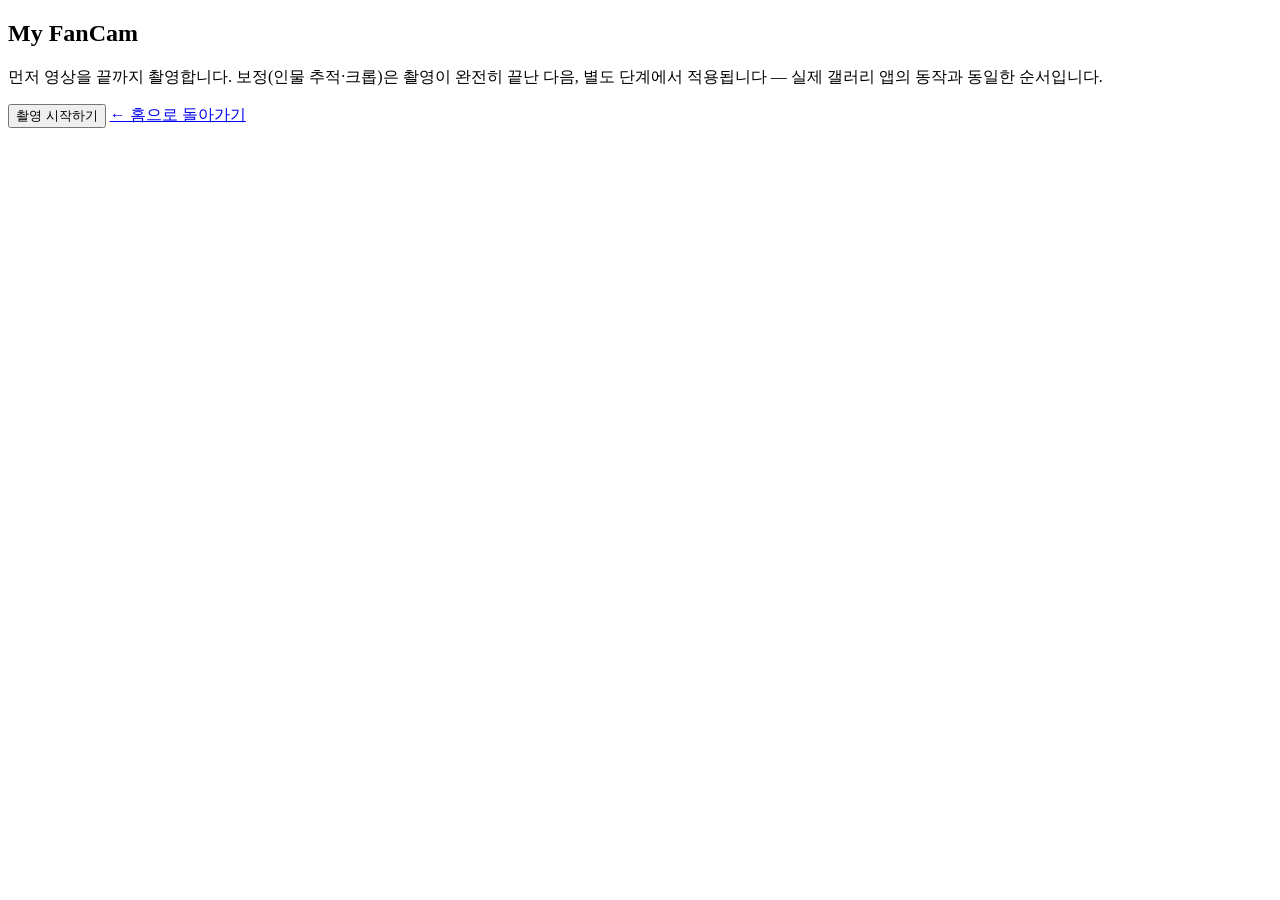
==== experiences/exp1.html @ 378ae273 "Fix My FanCam face analysis on mobile (Galaxy stuck at 0/0, iPhone finds no frames) - Sample frames " ====
<!doctype html>
<html lang="ko">
<head>
  <meta charset="UTF-8" />
  <meta name="viewport" content="width=device-width, initial-scale=1.0" />
  <title>My FanCam | Try Galaxy Demo</title>
  <link rel="stylesheet" as="style" crossorigin
    href="https://cdn.jsdelivr.net/gh/orioncactus/pretendard@1.3.9/dist/web/static/pretendard.css" />
  <link rel="stylesheet" href="../assets/css/style.css" />
  <link rel="stylesheet" href="../assets/css/fancam.css" />
</head>
<body>
  <div class="app-frame">
    <div class="experience-page" id="fancamApp">
      <section class="screen" id="screen-intro">
        <h1>My FanCam</h1>
        <p class="hint">먼저 영상을 끝까지 촬영합니다. 보정(인물 추적·크롭)은 촬영이 완전히 끝난 다음, 별도 단계에서 적용됩니다 — 실제 갤러리 앱의 동작과 동일한 순서입니다.</p>
        <button class="btn btn-primary" id="startBtn">촬영 시작하기</button>
        <a class="back-link" href="../index.html">← 홈으로 돌아가기</a>
      </section>

      <section class="screen" id="screen-error" hidden>
        <p class="hint error" id="errorText"></p>
        <button class="btn btn-primary" id="errorRetryBtn">다시 시도</button>
      </section>
    </div>

    <section class="screen gallery-screen" id="screen-review" hidden>
      <video id="reviewVideo" autoplay muted loop playsinline></video>

      <div class="gallery-topbar">
        <button class="gallery-back" id="closeReviewBtn" aria-label="닫기">
          <img src="../assets/img/gallery/back.svg" alt="" />
        </button>
        <div class="gallery-iconrow">
          <button class="icon-btn-light" aria-label="복원 보기">
            <img src="../assets/img/gallery/smartview.svg" alt="" />
          </button>
          <button class="icon-btn-light" aria-label="미리보기">
            <img src="../assets/img/gallery/eye.svg" alt="" />
          </button>
          <button class="icon-btn-light" aria-label="더보기">
            <img src="../assets/img/gallery/more.svg" alt="" />
          </button>
        </div>
      </div>

      <p class="gallery-hint">탭하면 인물을 추적해 1:1 영상으로 다시 만들어요</p>

      <div class="gallery-bottombar">
        <button class="gallery-action" aria-label="좋아요">
          <img src="../assets/img/gallery/heart.svg" alt="" />
        </button>
        <button class="gallery-action" aria-label="편집">
          <img src="../assets/img/gallery/edit.svg" alt="" />
        </button>
        <button class="gallery-action gallery-action--primary" id="goAnalyzeBtn" aria-label="보정 시작하기">
          <img src="../assets/img/gallery/ai-star.svg" alt="" />
        </button>
        <button class="gallery-action" aria-label="공유">
          <img src="../assets/img/gallery/share.svg" alt="" />
        </button>
        <button class="gallery-action" id="retakeBtn" aria-label="삭제하고 다시 찍기">
          <img src="../assets/img/gallery/trash.svg" alt="" />
        </button>
      </div>
    </section>

    <section class="screen ai-screen" id="screen-analyzing" hidden>
      <h1>촬영본 분석 중</h1>
      <p class="hint">저장된 영상을 프레임 단위로 다시 읽으며 등장 인물을 찾고 있습니다.</p>
      <div class="progress"><div class="progress-fill" id="analyzeProgress"></div></div>
      <p class="status" id="analyzeStatus">0 / 0 프레임</p>
      <p class="ai-caption">보정 결과는 예상과 다르게 나올 수 있어요.</p>
    </section>

    <section class="screen ai-screen" id="screen-select" hidden>
      <p class="hint" style="margin-bottom:-4px">따라갈 인물을 탭하세요</p>
      <div class="choice-wrap">
        <canvas id="choiceCanvas"></canvas>
        <div class="choice-overlay" id="choiceOverlay"></div>
      </div>
      <p class="ai-caption">보정 결과는 예상과 다르게 나올 수 있어요.</p>
    </section>

    <section class="screen ai-screen" id="screen-rendering" hidden>
      <h1>1:1 정사각형 영상으로 재구성 중</h1>
      <p class="hint">선택한 인물을 중심으로 매 프레임을 다시 크롭하고 있습니다.</p>
      <div class="progress"><div class="progress-fill" id="renderProgress"></div></div>
      <p class="ai-caption">보정 결과는 예상과 다르게 나올 수 있어요.</p>
    </section>

    <section class="screen result-screen" id="screen-result" hidden>
      <video id="resultVideo" autoplay muted loop playsinline></video>
      <div class="result-links">
        <a id="downloadLink" class="text-link" download="my-fancam.webm">다운로드</a>
        <button class="text-link" id="restartBtn">새로 만들기</button>
      </div>
    </section>

    <section class="screen camera-screen" id="screen-capture" hidden>
        <video id="captureVideo" autoplay muted playsinline webkit-playsinline></video>

        <div class="grid-overlay" id="gridOverlay" hidden>
          <span class="grid-line grid-line--v" style="left:33.333%"></span>
          <span class="grid-line grid-line--v" style="left:66.666%"></span>
          <span class="grid-line grid-line--h" style="top:33.333%"></span>
          <span class="grid-line grid-line--h" style="top:66.666%"></span>
        </div>

        <button class="icon-btn camera-back" id="closeCaptureBtn" aria-label="닫기">
          <svg viewBox="0 0 24 24" fill="none" stroke="currentColor" stroke-width="2" stroke-linecap="round">
            <line x1="6" y1="6" x2="18" y2="18" />
            <line x1="18" y1="6" x2="6" y2="18" />
          </svg>
        </button>

        <div class="indicator-cluster">
          <div class="indicator-pill">
            <svg class="indicator-icon" viewBox="0 0 24 24" fill="none" stroke="currentColor" stroke-width="2" stroke-linecap="round" stroke-linejoin="round">
              <path d="M13 2 4 14h6l-1 8 9-12h-6l1-8Z" />
              <line x1="3" y1="3" x2="21" y2="21" />
            </svg>
            <svg class="indicator-icon" viewBox="0 0 24 24" fill="none" stroke="currentColor" stroke-width="2" stroke-linecap="round" stroke-linejoin="round">
              <circle cx="12" cy="13" r="8" />
              <path d="M12 9v4l3 2" />
              <path d="M9 2h6" />
            </svg>
            <span class="indicator-text" id="captureTimer">0.0s / 8s</span>
          </div>
          <div class="indicator-badge">MAX 8S</div>
        </div>

        <div class="camera-bottom">
          <div class="quick-row">
            <div class="zoom-pill" id="zoomPill">
              <button class="zoom-opt" data-zoom="0.6">.6</button>
              <button class="zoom-opt is-active" data-zoom="1">1x</button>
              <button class="zoom-opt" data-zoom="2">2</button>
              <button class="zoom-opt" data-zoom="5">5</button>
              <button class="zoom-opt" data-zoom="10">10</button>
            </div>
            <button class="icon-btn" id="gridToggleBtn" aria-label="그리드 표시">
              <svg viewBox="0 0 24 24" fill="none" stroke="currentColor" stroke-width="2" stroke-linecap="round">
                <line x1="9" y1="3" x2="9" y2="21" />
                <line x1="15" y1="3" x2="15" y2="21" />
                <line x1="3" y1="9" x2="21" y2="9" />
                <line x1="3" y1="15" x2="21" y2="15" />
              </svg>
            </button>
          </div>

          <div class="shutter-row">
            <span class="gallery-thumb" aria-hidden="true"></span>
            <button class="shutter-btn" id="recordBtn" aria-label="녹화 시작/종료"></button>
            <button class="icon-btn" id="switchCamBtn" aria-label="카메라 전환">
              <svg viewBox="0 0 24 24" fill="none" stroke="currentColor" stroke-width="2" stroke-linecap="round" stroke-linejoin="round">
                <path d="M4 7h11l-3-3" />
                <path d="M20 17H9l3 3" />
                <path d="M4 7a8 8 0 0 0 8 8" />
                <path d="M20 17a8 8 0 0 0-8-8" />
              </svg>
            </button>
          </div>

          <div class="mode-list">
            <span class="mode-item">PORTRAIT</span>
            <span class="mode-item">PHOTO</span>
            <span class="mode-item is-active">VIDEO</span>
            <span class="mode-item">MORE</span>
          </div>
        </div>
      </section>
  </div>

  <script type="module">
    import { FaceDetector, FilesetResolver } from "https://cdn.jsdelivr.net/npm/@mediapipe/tasks-vision@0.10.9";

    const el = (id) => document.getElementById(id);
    const MAX_RECORD_MS = 8000;
    const SAMPLE_FPS = 5;
    const OUT_W = 1080, OUT_H = 1080;

    let faceDetector = null;
    let stream = null;
    let facingMode = "user";
    let mediaRecorder = null;
    let recordedChunks = [];
    let recordedBlob = null;
    let recordedDurationSec = 0;   // 직접 잰 녹화 시간(영상 길이를 못 읽을 때의 대비책)

    let tracks = [];
    let sampleTimestamps = [];
    let smoothCrop = null;

    function showScreen(id){
      document.querySelectorAll(".screen").forEach(s => s.hidden = (s.id !== id));
    }

    function showError(message, retryTo){
      el("errorText").textContent = message;
      el("errorRetryBtn").onclick = () => { retryTo(); };
      showScreen("screen-error");
    }

    /* ---------------- STAGE 1: 순수 촬영 (가공 없음) ---------------- */

    function resetCameraHud(){
      el("captureVideo").style.transform = "scale(1)";
      document.querySelectorAll(".zoom-opt").forEach(b => b.classList.toggle("is-active", b.dataset.zoom === "1"));
      el("gridToggleBtn").classList.remove("is-active");
      el("gridOverlay").hidden = true;
    }

    async function openCamera(){
      if (stream) stream.getTracks().forEach(t => t.stop());
      try {
        stream = await navigator.mediaDevices.getUserMedia({
          video: { facingMode, width: { ideal: 1920 }, height: { ideal: 1080 }, aspectRatio: { ideal: 16 / 9 } },
          audio: false
        });
      } catch (e1) {
        try {
          stream = await navigator.mediaDevices.getUserMedia({ video: true, audio: false });
        } catch (e2) {
          showError("카메라 권한을 확인해주세요. (" + e2.message + ")", () => showScreen("screen-intro"));
          return false;
        }
      }
      el("captureVideo").srcObject = stream;
      return true;
    }

    function pickMimeType(){
      const candidates = ["video/webm;codecs=vp9", "video/webm;codecs=vp8", "video/webm"];
      return candidates.find(c => window.MediaRecorder && MediaRecorder.isTypeSupported(c)) || "";
    }

    let recordStartedAt = 0;
    let recordTimerId = null;

    function startRecording(){
      recordedChunks = [];
      const mimeType = pickMimeType();
      mediaRecorder = mimeType ? new MediaRecorder(stream, { mimeType }) : new MediaRecorder(stream);
      mediaRecorder.ondataavailable = (e) => { if (e.data && e.data.size > 0) recordedChunks.push(e.data); };
      mediaRecorder.onstop = onRecordingStopped;
      mediaRecorder.start();
      recordStartedAt = performance.now();
      el("recordBtn").classList.add("recording");

      recordTimerId = setInterval(() => {
        const elapsed = performance.now() - recordStartedAt;
        el("captureTimer").textContent = (elapsed / 1000).toFixed(1) + "s / 8s";
        if (elapsed >= MAX_RECORD_MS) stopRecording();
      }, 100);
    }

    function stopRecording(){
      if (recordTimerId) { clearInterval(recordTimerId); recordTimerId = null; }
      el("recordBtn").classList.remove("recording");
      if (mediaRecorder && mediaRecorder.state !== "inactive") mediaRecorder.stop();
    }

    function onRecordingStopped(){
      recordedDurationSec = Math.min(MAX_RECORD_MS / 1000, (performance.now() - recordStartedAt) / 1000);
      // 아이폰(Safari)은 mp4로 녹화되므로, 실제 녹화 형식 그대로 Blob 타입을 지정
      recordedBlob = new Blob(recordedChunks, { type: (mediaRecorder && mediaRecorder.mimeType) || "video/webm" });
      if (stream) stream.getTracks().forEach(t => t.stop());
      el("reviewVideo").src = URL.createObjectURL(recordedBlob);
      el("reviewVideo").play().catch(() => {});
      showScreen("screen-review");
    }

    function cancelCapture(){
      if (recordTimerId) { clearInterval(recordTimerId); recordTimerId = null; }
      if (mediaRecorder && mediaRecorder.state !== "inactive") {
        mediaRecorder.onstop = null;
        mediaRecorder.stop();
      }
      el("recordBtn").classList.remove("recording");
      if (stream) { stream.getTracks().forEach(t => t.stop()); stream = null; }
      showScreen("screen-intro");
    }

    /* ---------------- STAGE 2: 보정 (촬영본을 다시 불러와 처리) ---------------- */

    async function ensureFaceDetector(){
      if (faceDetector) return;
      const filesetResolver = await FilesetResolver.forVisionTasks(
        "https://cdn.jsdelivr.net/npm/@mediapipe/tasks-vision@0.10.9/wasm"
      );
      faceDetector = await FaceDetector.createFromOptions(filesetResolver, {
        baseOptions: {
          modelAssetPath: "https://storage.googleapis.com/mediapipe-models/face_detector/blaze_face_short_range/float16/1/blaze_face_short_range.tflite",
          delegate: "CPU"
        },
        runningMode: "VIDEO",
        minDetectionConfidence: 0.4
      });
    }

    /* 지정한 시간으로 이동. 같은 위치이거나 이벤트가 오지 않아도 멈추지 않도록 타임아웃을 둠 */
    function seekTo(video, t){
      return new Promise((resolve) => {
        let finished = false;
        const finish = () => {
          if (finished) return;
          finished = true;
          video.removeEventListener("seeked", finish);
          clearTimeout(timer);
          resolve();
        };
        const timer = setTimeout(finish, 2000);
        video.addEventListener("seeked", finish);
        if (Math.abs(video.currentTime - t) < 0.001) setTimeout(finish, 30); // 같은 위치면 seeked가 안 올 수 있음
        else video.currentTime = t;
      });
    }

    function withTimeout(promise, ms, message){
      return new Promise((resolve, reject) => {
        const timer = setTimeout(() => reject(new Error(message)), ms);
        promise.then((v) => { clearTimeout(timer); resolve(v); }, (e) => { clearTimeout(timer); reject(e); });
      });
    }

    /* MediaRecorder로 만든 영상은 길이(duration)를 모를 수 있음(Infinity/NaN) → 끝으로 이동시켜 계산시키고, 안 되면 직접 잰 녹화 시간을 사용 */
    async function resolveDuration(video){
      const ok = () => Number.isFinite(video.duration) && video.duration > 0;
      if (ok()) return video.duration;
      await new Promise((resolve) => {
        const check = () => { if (ok()) done(); };
        const done = () => { video.removeEventListener("timeupdate", check); video.removeEventListener("durationchange", check); resolve(); };
        video.addEventListener("timeupdate", check);
        video.addEventListener("durationchange", check);
        video.currentTime = 1e7;
        setTimeout(done, 2000);
      });
      await seekTo(video, 0);
      if (ok()) return video.duration;
      return recordedDurationSec;
    }

    function detectAndTrack(video, t){
      const result = faceDetector.detectForVideo(video, performance.now());
      const boxes = (result.detections || []).map((d) => ({
        x: d.boundingBox.originX, y: d.boundingBox.originY,
        w: d.boundingBox.width, h: d.boundingBox.height
      }));
      assignToTracks(boxes, t, video.videoWidth);
      sampleTimestamps.push(t);
    }

    /* 방법 1(기본): 영상을 실제로 재생하면서 화면에 표시된 프레임마다 인식 — 프레임이 준비된 뒤에만 인식하므로 모바일에서도 안정적 */
    function sampleByPlayback(video, duration){
      return new Promise((resolve) => {
        const total = Math.max(1, Math.ceil(duration * SAMPLE_FPS));
        let lastT = -1, finished = false;
        const finish = (ok) => {
          if (finished) return;
          finished = true;
          clearTimeout(guard);
          video.onended = null;
          try { video.pause(); } catch (_) {}
          resolve(ok);
        };
        const guard = setTimeout(() => finish(sampleTimestamps.length > 0), (duration + 6) * 1000 * 1.6);
        video.onended = () => finish(sampleTimestamps.length > 0);
        const schedule = () => {
          if (video.requestVideoFrameCallback) video.requestVideoFrameCallback(onFrame);
          else requestAnimationFrame(() => onFrame(0, null));
        };
        const onFrame = (_now, meta) => {
          if (finished) return;
          const t = meta && typeof meta.mediaTime === "number" ? meta.mediaTime : video.currentTime;
          if (t - lastT >= 1 / SAMPLE_FPS - 0.01) {
            lastT = t;
            try { detectAndTrack(video, t); } catch (_) { /* 한 프레임 실패는 건너뜀 */ }
            const n = sampleTimestamps.length;
            el("analyzeProgress").style.width = Math.min(100, (t / duration) * 100) + "%";
            el("analyzeStatus").textContent = n + " / " + total + " 프레임";
          }
          if (t >= duration - 0.05) { finish(sampleTimestamps.length > 0); return; }
          schedule();
        };
        video.muted = true;
        video.playbackRate = 1;
        const p = video.play();
        if (p && p.then) p.then(schedule).catch(() => finish(false));
        else schedule();
      });
    }

    /* 방법 2(대비책): 재생이 막혔을 때 시간을 옮겨가며 인식 (프레임이 그려질 때까지 잠깐 기다림) */
    async function sampleBySeeking(video, duration){
      const step = 1 / SAMPLE_FPS;
      const times = [];
      for (let t = 0; t < duration - 0.05; t += step) times.push(t);
      for (let i = 0; i < times.length; i++){
        await seekTo(video, times[i]);
        await new Promise((r) => {
          if (video.requestVideoFrameCallback) {
            const to = setTimeout(r, 150);
            video.requestVideoFrameCallback(() => { clearTimeout(to); r(); });
          } else setTimeout(r, 80);
        });
        try { detectAndTrack(video, times[i]); } catch (_) {}
        el("analyzeProgress").style.width = ((i + 1) / times.length * 100) + "%";
        el("analyzeStatus").textContent = (i + 1) + " / " + times.length + " 프레임";
      }
      return sampleTimestamps.length > 0;
    }

    function assignToTracks(boxes, t, frameW){
      const used = new Set();
      const matchThreshold = frameW * 0.18;

      for (const tr of tracks){
        const last = tr.samples[tr.samples.length - 1];
        let bestIdx = -1, bestDist = Infinity;
        boxes.forEach((b, i) => {
          if (used.has(i)) return;
          const dx = (b.x + b.w / 2) - (last.box.x + last.box.w / 2);
          const dy = (b.y + b.h / 2) - (last.box.y + last.box.h / 2);
          const dist = Math.hypot(dx, dy);
          if (dist < bestDist){ bestDist = dist; bestIdx = i; }
        });
        if (bestIdx >= 0 && bestDist < matchThreshold){
          tr.samples.push({ t, box: boxes[bestIdx] });
          used.add(bestIdx);
        }
      }
      boxes.forEach((b, i) => {
        if (!used.has(i)) tracks.push({ id: tracks.length, samples: [{ t, box: b }] });
      });
    }

    async function analyzeRecording(){
      showScreen("screen-analyzing");
      el("analyzeProgress").style.width = "0%";
      el("analyzeStatus").textContent = "얼굴 인식 모델을 불러오는 중…";
      try { await withTimeout(ensureFaceDetector(), 40000, "모델 로딩 시간이 너무 오래 걸립니다"); }
      catch (e) { showError("얼굴 인식 모델을 불러오지 못했습니다. (" + e.message + ")", () => showScreen("screen-review")); return; }

      el("analyzeStatus").textContent = "영상을 읽는 중…";
      const video = el("analysisVideo") || document.createElement("video");
      video.id = "analysisVideo";
      video.muted = true; video.playsInline = true;
      video.setAttribute("playsinline", ""); video.setAttribute("webkit-playsinline", "");
      video.preload = "auto";
      if (!video.isConnected) document.body.appendChild(video);
      // display:none 이면 일부 모바일 브라우저가 프레임을 디코딩하지 않으므로, 화면 밖의 아주 작은 영상으로 둠
      video.style.cssText = "position:fixed;left:0;top:0;width:2px;height:2px;opacity:0;pointer-events:none;";
      video.src = URL.createObjectURL(recordedBlob);
      try {
        await withTimeout(new Promise((res, rej) => { video.onloadedmetadata = res; video.onerror = () => rej(new Error("영상 형식을 읽을 수 없어요")); }), 12000, "영상을 불러오는 데 시간이 너무 오래 걸립니다");
      } catch (e) { showError("촬영한 영상을 읽지 못했습니다. (" + e.message + ")", () => showScreen("screen-review")); return; }

      let duration = await resolveDuration(video);
      duration = Math.min(duration, MAX_RECORD_MS / 1000 + 1);
      if (!(duration > 0)) { showError("촬영한 영상의 길이를 확인하지 못했습니다. 다시 촬영해 주세요.", () => showScreen("screen-review")); return; }

      tracks = []; sampleTimestamps = [];
      await seekTo(video, 0);
      let ok = await sampleByPlayback(video, duration);
      if (!ok) {                                 // 재생이 막혀 있거나 프레임을 못 얻은 경우 → 시간 이동 방식으로 다시 시도
        tracks = []; sampleTimestamps = [];
        ok = await sampleBySeeking(video, duration);
      }
      if (!ok || sampleTimestamps.length === 0) {
        showError("영상에서 분석할 프레임을 읽지 못했습니다. 다시 촬영해 주세요.", () => showScreen("screen-review"));
        return;
      }

      const minSamples = Math.max(2, Math.floor(sampleTimestamps.length * 0.2));
      tracks = tracks.filter((tr) => tr.samples.length >= minSamples);

      if (tracks.length === 0){
        showError("영상에서 인물을 찾지 못했습니다. 더 가까이, 더 밝은 곳에서 다시 찍어보세요.", () => showScreen("screen-review"));
        return;
      }
      renderFaceChoices(video);
    }

    function renderFaceChoices(video){
      let bestT = sampleTimestamps[0], bestCount = -1;
      sampleTimestamps.forEach((t) => {
        const count = tracks.filter((tr) => tr.samples.some((s) => Math.abs(s.t - t) < 1e-6)).length;
        if (count > bestCount){ bestCount = count; bestT = t; }
      });

      seekTo(video, bestT).then(() => {
        const canvas = el("choiceCanvas");
        canvas.width = video.videoWidth;
        canvas.height = video.videoHeight;
        const ctx = canvas.getContext("2d");
        ctx.drawImage(video, 0, 0, canvas.width, canvas.height);

        const overlay = el("choiceOverlay");
        overlay.innerHTML = "";
        const scaleX = () => overlay.clientWidth / canvas.width;
        const scaleY = () => overlay.clientHeight / canvas.height;

        tracks.forEach((tr, idx) => {
          const s = tr.samples.find((s) => Math.abs(s.t - bestT) < 1e-6);
          if (!s) return;
          const chip = document.createElement("div");
          chip.className = "face-chip";
          const place = () => {
            chip.style.left = (s.box.x * scaleX()) + "px";
            chip.style.top = (s.box.y * scaleY()) + "px";
            chip.style.width = (s.box.w * scaleX()) + "px";
            chip.style.height = (s.box.h * scaleY()) + "px";
          };
          requestAnimationFrame(place);
          window.addEventListener("resize", place);
          chip.onclick = () => renderFanCam(video, tr);
          overlay.appendChild(chip);
        });

        showScreen("screen-select");
      });
    }

    function getInterpolatedBox(track, t){
      const samples = track.samples;
      if (t <= samples[0].t) return samples[0].box;
      if (t >= samples[samples.length - 1].t) return samples[samples.length - 1].box;
      for (let i = 0; i < samples.length - 1; i++){
        const a = samples[i], b = samples[i + 1];
        if (t >= a.t && t <= b.t){
          const f = (t - a.t) / (b.t - a.t || 1);
          return {
            x: a.box.x + (b.box.x - a.box.x) * f,
            y: a.box.y + (b.box.y - a.box.y) * f,
            w: a.box.w + (b.box.w - a.box.w) * f,
            h: a.box.h + (b.box.h - a.box.h) * f
          };
        }
      }
      return samples[samples.length - 1].box;
    }

    function computeCropRect(box, vw, vh, outAspect){
      const cx = box.x + box.w / 2;
      const cy = box.y + box.h / 2;
      let cropH = Math.min(vh, box.h * 2.6);
      let cropW = cropH * outAspect;
      if (cropW > vw){ cropW = vw; cropH = cropW / outAspect; }
      let x0 = cx - cropW / 2;
      let y0 = cy - cropH * 0.42;
      x0 = Math.max(0, Math.min(vw - cropW, x0));
      y0 = Math.max(0, Math.min(vh - cropH, y0));
      return { x: x0, y: y0, w: cropW, h: cropH };
    }

    function smoothedCrop(rect){
      if (!smoothCrop){ smoothCrop = { ...rect }; return smoothCrop; }
      const a = 0.18;
      smoothCrop.x += (rect.x - smoothCrop.x) * a;
      smoothCrop.y += (rect.y - smoothCrop.y) * a;
      smoothCrop.w += (rect.w - smoothCrop.w) * a;
      smoothCrop.h += (rect.h - smoothCrop.h) * a;
      return smoothCrop;
    }

    async function renderFanCam(video, selectedTrack){
      showScreen("screen-rendering");
      smoothCrop = null;
      await seekTo(video, 0);

      const outCanvas = document.createElement("canvas");
      outCanvas.width = OUT_W; outCanvas.height = OUT_H;
      const ctx = outCanvas.getContext("2d");

      const outStream = outCanvas.captureStream(30);
      const mimeType = pickMimeType();
      const outRecorder = mimeType ? new MediaRecorder(outStream, { mimeType }) : new MediaRecorder(outStream);
      const outChunks = [];
      outRecorder.ondataavailable = (e) => { if (e.data && e.data.size > 0) outChunks.push(e.data); };
      const done = new Promise((resolve) => { outRecorder.onstop = resolve; });

      outRecorder.start();
      video.muted = true;
      await video.play();

      function drawFrame(){
        if (video.paused || video.ended) return;
        const t = video.currentTime;
        const box = getInterpolatedBox(selectedTrack, t);
        const crop = smoothedCrop(computeCropRect(box, video.videoWidth, video.videoHeight, OUT_W / OUT_H));
        ctx.drawImage(video, crop.x, crop.y, crop.w, crop.h, 0, 0, OUT_W, OUT_H);
        el("renderProgress").style.width = Math.min(100, (t / (Number.isFinite(video.duration) ? video.duration : (recordedDurationSec || 1))) * 100) + "%";
        if (video.requestVideoFrameCallback) video.requestVideoFrameCallback(drawFrame);
        else requestAnimationFrame(drawFrame);
      }

      video.onended = () => { outRecorder.stop(); };
      if (video.requestVideoFrameCallback) video.requestVideoFrameCallback(drawFrame);
      else requestAnimationFrame(drawFrame);

      await done;
      const outBlob = new Blob(outChunks, { type: outRecorder.mimeType || "video/webm" });
      const url = URL.createObjectURL(outBlob);
      el("resultVideo").src = url;
      el("resultVideo").play().catch(() => {});
      el("downloadLink").href = url;
      showScreen("screen-result");
    }

    /* ---------------- 화면 전환 연결 ---------------- */

    el("startBtn").onclick = async () => {
      showScreen("screen-capture");
      resetCameraHud();
      await openCamera();
    };

    el("closeCaptureBtn").onclick = () => cancelCapture();

    el("switchCamBtn").onclick = async () => {
      facingMode = (facingMode === "environment") ? "user" : "environment";
      await openCamera();
    };

    el("recordBtn").onclick = () => {
      if (!mediaRecorder || mediaRecorder.state === "inactive") startRecording();
      else stopRecording();
    };

    el("retakeBtn").onclick = async () => {
      showScreen("screen-capture");
      resetCameraHud();
      await openCamera();
    };

    document.querySelectorAll(".zoom-opt").forEach((btn) => {
      btn.onclick = () => {
        document.querySelectorAll(".zoom-opt").forEach(b => b.classList.remove("is-active"));
        btn.classList.add("is-active");
        const scale = Math.max(1, parseFloat(btn.dataset.zoom));
        el("captureVideo").style.transform = "scale(" + scale + ")";
      };
    });

    el("gridToggleBtn").onclick = () => {
      const isActive = el("gridToggleBtn").classList.toggle("is-active");
      el("gridOverlay").hidden = !isActive;
    };

    el("goAnalyzeBtn").onclick = () => analyzeRecording();
    el("reviewVideo").onclick = () => analyzeRecording();
    el("closeReviewBtn").onclick = () => showScreen("screen-intro");

    el("restartBtn").onclick = () => {
      tracks = []; sampleTimestamps = []; smoothCrop = null; recordedBlob = null;
      showScreen("screen-intro");
    };
  </script>
</body>
</html>
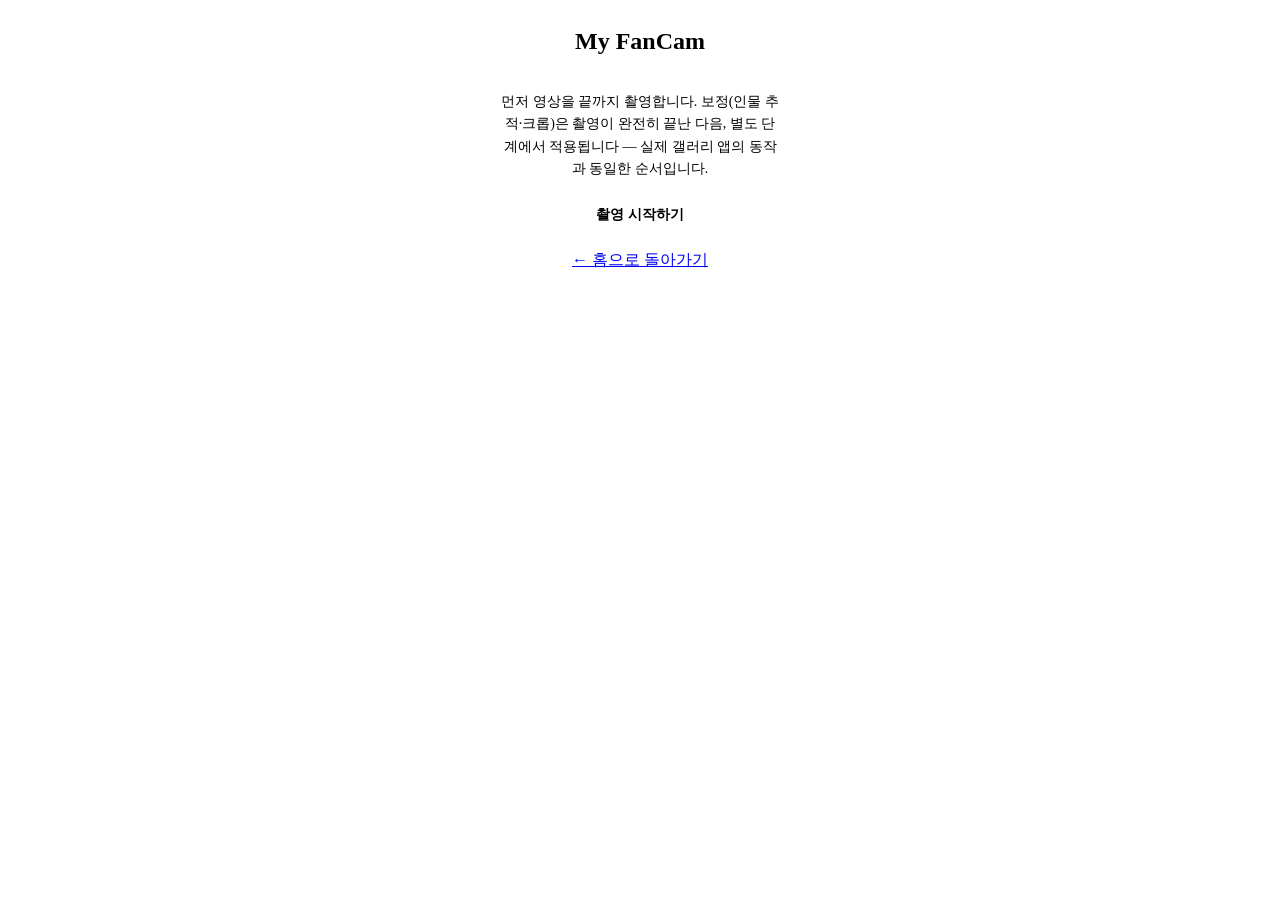
==== commit 82a4a5f1: "My FanCam: faster on mobile and better at finding small faces - Face detection tries the GPU delegat" ====
--- a/experiences/exp1.html
+++ b/experiences/exp1.html
@@ -132,6 +132,7 @@
         </div>
 
         <div class="camera-bottom">
+          <p class="cap-hint" id="capHint"></p>
           <div class="quick-row">
             <div class="zoom-pill" id="zoomPill">
               <button class="zoom-opt" data-zoom="0.6">.6</button>
@@ -179,7 +180,7 @@
     const el = (id) => document.getElementById(id);
     const MAX_RECORD_MS = 8000;
     const SAMPLE_FPS = 5;
-    const OUT_W = 1080, OUT_H = 1080;
+    const OUT_W = 720, OUT_H = 720;   // 결과 영상 크기 (모바일 부담을 줄이려고 1080 → 720)
 
     let faceDetector = null;
     let stream = null;
@@ -207,6 +208,7 @@
 
     function resetCameraHud(){
       el("captureVideo").style.transform = "scale(1)";
+      zoomCaps = null;
       document.querySelectorAll(".zoom-opt").forEach(b => b.classList.toggle("is-active", b.dataset.zoom === "1"));
       el("gridToggleBtn").classList.remove("is-active");
       el("gridOverlay").hidden = true;
@@ -216,7 +218,7 @@
       if (stream) stream.getTracks().forEach(t => t.stop());
       try {
         stream = await navigator.mediaDevices.getUserMedia({
-          video: { facingMode, width: { ideal: 1920 }, height: { ideal: 1080 }, aspectRatio: { ideal: 16 / 9 } },
+          video: { facingMode, width: { ideal: 1280 }, height: { ideal: 720 }, aspectRatio: { ideal: 16 / 9 } },
           audio: false
         });
       } catch (e1) {
@@ -228,7 +230,35 @@
         }
       }
       el("captureVideo").srcObject = stream;
+      setupZoomSupport();
       return true;
+    }
+
+    /* 줌: 안드로이드 크롬 후면 카메라는 실제 줌(녹화에도 적용)을 쓰고, 지원하지 않으면 미리보기만 확대하고 안내를 보여줌 */
+    let zoomCaps = null;
+
+    function setupZoomSupport(){
+      zoomCaps = null;
+      try {
+        const track = stream && stream.getVideoTracks()[0];
+        const caps = track && track.getCapabilities ? track.getCapabilities() : null;
+        if (caps && caps.zoom && caps.zoom.max > caps.zoom.min) zoomCaps = caps.zoom;
+      } catch (_) {}
+      el("capHint").textContent = zoomCaps
+        ? "얼굴이 화면 높이의 1/6 이상 크게 보이면 잘 잡혀요 · 줌으로 가까이 당겨 보세요"
+        : "얼굴이 화면 높이의 1/6 이상 크게 보이게, 가까이서 찍으면 잘 잡혀요";
+    }
+
+    async function applyZoom(scale){
+      if (zoomCaps) {
+        const value = Math.max(zoomCaps.min, Math.min(zoomCaps.max, scale));
+        try {
+          await stream.getVideoTracks()[0].applyConstraints({ advanced: [{ zoom: value }] });
+          el("captureVideo").style.transform = "scale(1)";      // 실제 줌이 적용되므로 미리보기 확대는 쓰지 않음
+          return;
+        } catch (_) { /* 실패하면 미리보기 확대로 대체 */ }
+      }
+      el("captureVideo").style.transform = "scale(" + Math.max(1, scale) + ")";
     }
 
     function pickMimeType(){
@@ -285,19 +315,39 @@
 
     /* ---------------- STAGE 2: 보정 (촬영본을 다시 불러와 처리) ---------------- */
 
-    async function ensureFaceDetector(){
-      if (faceDetector) return;
-      const filesetResolver = await FilesetResolver.forVisionTasks(
-        "https://cdn.jsdelivr.net/npm/@mediapipe/tasks-vision@0.10.9/wasm"
-      );
-      faceDetector = await FaceDetector.createFromOptions(filesetResolver, {
+    let faceDelegate = "";
+    let filesetResolverCache = null;
+    let detTs = 0;
+    const nextTs = () => (detTs = Math.max(detTs + 1, performance.now()));   // VIDEO 모드는 시간이 항상 증가해야 함
+
+    async function createFaceDetector(delegate){
+      if (!filesetResolverCache) {
+        filesetResolverCache = await FilesetResolver.forVisionTasks(
+          "https://cdn.jsdelivr.net/npm/@mediapipe/tasks-vision@0.10.9/wasm"
+        );
+      }
+      faceDetector = await FaceDetector.createFromOptions(filesetResolverCache, {
         baseOptions: {
           modelAssetPath: "https://storage.googleapis.com/mediapipe-models/face_detector/blaze_face_short_range/float16/1/blaze_face_short_range.tflite",
-          delegate: "CPU"
+          delegate
         },
         runningMode: "VIDEO",
         minDetectionConfidence: 0.4
       });
+      faceDelegate = delegate;
+    }
+
+    // 모바일 GPU로 먼저 시도하고, 안 되면 CPU로 자동 전환
+    async function ensureFaceDetector(){
+      if (faceDetector) return;
+      try { await createFaceDetector("GPU"); }
+      catch (e) { await createFaceDetector("CPU"); }
+    }
+
+    // 실제로 한 번 돌려 보고 GPU가 오류를 내면 CPU로 교체 (모델 생성은 되는데 실행에서 실패하는 기기 대비)
+    async function warmUpDetector(video){
+      try { faceDetector.detectForVideo(video, nextTs()); }
+      catch (e) { if (faceDelegate === "GPU") await createFaceDetector("CPU"); }
     }
 
     /* 지정한 시간으로 이동. 같은 위치이거나 이벤트가 오지 않아도 멈추지 않도록 타임아웃을 둠 */
@@ -342,12 +392,45 @@
       return recordedDurationSec;
     }
 
+    const cropCanvas = document.createElement("canvas");
+    let missCount = 0;
+
+    // 전체 프레임에서 못 찾았을 때만 쓰는 보완: 영상의 일부를 확대해서 다시 찾음 (비용은 실패한 프레임에만 듦)
+    function detectInCrops(video){
+      const vw = video.videoWidth, vh = video.videoHeight;
+      const cw = Math.round(vw * 0.5), ch = Math.round(vh * 0.5);
+      cropCanvas.width = 480; cropCanvas.height = Math.round(480 * ch / cw);
+      const cctx = cropCanvas.getContext("2d");
+      const last = tracks.length ? tracks[tracks.length - 1].samples[tracks[tracks.length - 1].samples.length - 1].box : null;
+      const centers = last
+        ? [[last.x + last.w / 2, last.y + last.h / 2]]                      // 직전에 본 얼굴 근처 먼저
+        : [[vw * 0.5, vh * 0.5], [vw * 0.25, vh * 0.5], [vw * 0.75, vh * 0.5]]; // 없으면 가운데, 왼쪽, 오른쪽
+      for (const [cx, cy] of centers){
+        const x0 = Math.max(0, Math.min(vw - cw, cx - cw / 2));
+        const y0 = Math.max(0, Math.min(vh - ch, cy - ch / 2));
+        cctx.drawImage(video, x0, y0, cw, ch, 0, 0, cropCanvas.width, cropCanvas.height);
+        const r = faceDetector.detectForVideo(cropCanvas, nextTs());
+        const found = (r.detections || []).map((d) => ({
+          x: x0 + d.boundingBox.originX * (cw / cropCanvas.width),
+          y: y0 + d.boundingBox.originY * (ch / cropCanvas.height),
+          w: d.boundingBox.width * (cw / cropCanvas.width),
+          h: d.boundingBox.height * (ch / cropCanvas.height)
+        }));
+        if (found.length) return found;
+      }
+      return [];
+    }
+
     function detectAndTrack(video, t){
-      const result = faceDetector.detectForVideo(video, performance.now());
-      const boxes = (result.detections || []).map((d) => ({
+      const result = faceDetector.detectForVideo(video, nextTs());
+      let boxes = (result.detections || []).map((d) => ({
         x: d.boundingBox.originX, y: d.boundingBox.originY,
         w: d.boundingBox.width, h: d.boundingBox.height
       }));
+      if (boxes.length === 0) {
+        missCount++;
+        if (missCount % 2 === 1) { try { boxes = detectInCrops(video); } catch (_) {} }   // 못 찾은 프레임 중 2번에 1번만 보완 시도 (모바일 부담 감소)
+      } else missCount = 0;
       assignToTracks(boxes, t, video.videoWidth);
       sampleTimestamps.push(t);
     }
@@ -457,6 +540,7 @@
         await withTimeout(new Promise((res, rej) => { video.onloadedmetadata = res; video.onerror = () => rej(new Error("영상 형식을 읽을 수 없어요")); }), 12000, "영상을 불러오는 데 시간이 너무 오래 걸립니다");
       } catch (e) { showError("촬영한 영상을 읽지 못했습니다. (" + e.message + ")", () => showScreen("screen-review")); return; }
 
+      await warmUpDetector(video);
       let duration = await resolveDuration(video);
       duration = Math.min(duration, MAX_RECORD_MS / 1000 + 1);
       if (!(duration > 0)) { showError("촬영한 영상의 길이를 확인하지 못했습니다. 다시 촬영해 주세요.", () => showScreen("screen-review")); return; }
@@ -574,7 +658,7 @@
       outCanvas.width = OUT_W; outCanvas.height = OUT_H;
       const ctx = outCanvas.getContext("2d");
 
-      const outStream = outCanvas.captureStream(30);
+      const outStream = outCanvas.captureStream(24);
       const mimeType = pickMimeType();
       const outRecorder = mimeType ? new MediaRecorder(outStream, { mimeType }) : new MediaRecorder(outStream);
       const outChunks = [];
@@ -639,8 +723,7 @@
       btn.onclick = () => {
         document.querySelectorAll(".zoom-opt").forEach(b => b.classList.remove("is-active"));
         btn.classList.add("is-active");
-        const scale = Math.max(1, parseFloat(btn.dataset.zoom));
-        el("captureVideo").style.transform = "scale(" + scale + ")";
+        applyZoom(parseFloat(btn.dataset.zoom));
       };
     });
 
--- a/assets/css/fancam.css
+++ b/assets/css/fancam.css
@@ -0,0 +1,685 @@
+/* My FanCam 체험 전용 스타일 — 사이트 공통 토큰(style.css)을 그대로 사용 */
+
+:root {
+  --fancam-danger: #d64545;
+}
+
+[hidden] {
+  display: none !important;
+}
+
+.screen {
+  display: flex;
+  flex-direction: column;
+  align-items: center;
+  gap: 16px;
+  width: 100%;
+  text-align: center;
+}
+
+.hint {
+  margin: 0;
+  max-width: 280px;
+  font-size: 14px;
+  line-height: 1.6;
+  color: var(--muted-foreground);
+}
+
+.hint.error {
+  color: var(--fancam-danger);
+}
+
+.status {
+  margin: 0;
+  font-size: 12px;
+  color: var(--muted-foreground);
+  font-variant-numeric: tabular-nums;
+}
+
+.btn {
+  all: unset;
+  box-sizing: border-box;
+  cursor: pointer;
+  font-family: inherit;
+  font-size: 14px;
+  font-weight: 600;
+  padding: 10px 20px;
+  border-radius: var(--radius);
+  text-align: center;
+}
+
+.btn-primary {
+  background: var(--foreground);
+  color: var(--background);
+}
+
+.btn-primary:hover {
+  opacity: 0.88;
+}
+
+.btn-ghost {
+  border: 1px solid var(--border);
+  color: var(--foreground);
+}
+
+.btn-ghost:hover {
+  border-color: var(--ring);
+}
+
+.btn-row {
+  display: flex;
+  gap: 10px;
+}
+
+.progress {
+  width: 100%;
+  max-width: 240px;
+  height: 4px;
+  border-radius: 999px;
+  background: var(--border);
+  overflow: hidden;
+}
+
+.progress-fill {
+  height: 100%;
+  width: 0%;
+  background: var(--foreground);
+  transition: width 0.15s linear;
+}
+
+#resultVideo {
+  width: 100%;
+  max-width: 280px;
+  border-radius: var(--radius);
+  background: #000;
+  aspect-ratio: 1 / 1;
+}
+
+.choice-wrap {
+  position: relative;
+  width: 100%;
+  max-width: 280px;
+}
+
+#choiceCanvas {
+  width: 100%;
+  display: block;
+  border-radius: var(--radius);
+  background: #000;
+}
+
+.choice-overlay {
+  position: absolute;
+  inset: 0;
+}
+
+.face-chip {
+  position: absolute;
+  border: 2px solid #fff;
+  border-radius: 8px;
+  background: rgba(255, 255, 255, 0.08);
+  cursor: pointer;
+}
+
+.face-chip:hover,
+.face-chip:focus {
+  background: rgba(255, 255, 255, 0.2);
+}
+
+.face-chip span {
+  position: absolute;
+  top: 0;
+  left: 0;
+  transform: translateY(-100%);
+  background: #fff;
+  color: #000;
+  font-size: 11px;
+  font-weight: 600;
+  padding: 3px 8px;
+  border-radius: 6px 6px 0 0;
+}
+
+/* Video HUD — 아일랜드(360×780) 프레임 안에서만 동작하는 카메라 앱 UI */
+
+.camera-screen {
+  position: absolute;
+  inset: 0;
+  z-index: 50;
+  width: 100%;
+  height: 100%;
+  background: #000;
+  padding: 0;
+  gap: 0;
+  overflow: hidden;
+}
+
+/* 뷰파인더는 상단 74px / 하단 235px(.camera-bottom)의 검정 HUD 바를 제외한 가운데 영역에만 표시 */
+#captureVideo {
+  position: absolute;
+  left: 0;
+  right: 0;
+  top: 74px;
+  width: 100%;
+  height: calc(100% - 74px - 235px);
+  object-fit: cover;
+  object-position: center;
+  transform-origin: center center;
+  border-radius: 0;
+}
+
+/* 그리드(삼분할) 오버레이 */
+.grid-overlay {
+  position: absolute;
+  left: 0;
+  right: 0;
+  top: 74px;
+  bottom: 235px;
+  z-index: 1;
+  pointer-events: none;
+}
+
+.grid-line {
+  position: absolute;
+  background: rgba(255, 255, 255, 0.35);
+}
+
+.grid-line--v {
+  top: 0;
+  bottom: 0;
+  width: 1px;
+}
+
+.grid-line--h {
+  left: 0;
+  right: 0;
+  height: 1px;
+}
+
+/* 아이콘 버튼 공통 */
+.icon-btn {
+  all: unset;
+  box-sizing: border-box;
+  width: 40px;
+  height: 40px;
+  border-radius: 50%;
+  background: rgba(0, 0, 0, 0.45);
+  color: #fff;
+  display: flex;
+  align-items: center;
+  justify-content: center;
+  cursor: pointer;
+  flex-shrink: 0;
+}
+
+.icon-btn svg {
+  width: 20px;
+  height: 20px;
+}
+
+.icon-btn.is-active {
+  background: #fff;
+  color: #000;
+}
+
+/* 상단 HUD — 뒤로가기 + 인디케이터 pill (플래시/타이머/최대길이) */
+.camera-back {
+  position: absolute;
+  top: 22px;
+  left: 13px;
+  z-index: 3;
+}
+
+.indicator-cluster {
+  position: absolute;
+  top: 29px;
+  right: 13px;
+  z-index: 3;
+  display: flex;
+  align-items: center;
+  gap: 6px;
+  height: 32px;
+}
+
+.indicator-pill {
+  display: flex;
+  align-items: center;
+  gap: 6px;
+  height: 32px;
+  padding: 0 10px;
+  background: rgba(0, 0, 0, 0.45);
+  border-radius: 999px;
+}
+
+.indicator-icon {
+  width: 14px;
+  height: 14px;
+  color: #fff;
+  flex-shrink: 0;
+}
+
+.indicator-text {
+  font-size: 11px;
+  font-weight: 600;
+  color: #fff;
+  white-space: nowrap;
+  font-variant-numeric: tabular-nums;
+}
+
+.indicator-badge {
+  font-size: 10px;
+  font-weight: 700;
+  letter-spacing: 0.04em;
+  color: #fff;
+  border: 1px solid rgba(255, 255, 255, 0.5);
+  border-radius: 999px;
+  padding: 4px 8px;
+  white-space: nowrap;
+}
+
+/* 하단 HUD — 줌/그리드 → 셔터 바 → 모드 탭, Figma 프레임(360×780) 좌표 기준 */
+.camera-bottom {
+  position: absolute;
+  left: 0;
+  right: 0;
+  bottom: 0;
+  z-index: 2;
+  height: 235px;
+  background: #000;
+  display: flex;
+  flex-direction: column;
+}
+
+.quick-row {
+  height: 60px;
+  padding: 0 16px;
+  display: flex;
+  align-items: center;
+  justify-content: center;
+  gap: 8px;
+  position: relative;
+}
+
+.zoom-pill {
+  display: flex;
+  align-items: center;
+  gap: 4px;
+  background: rgba(255, 255, 255, 0.1);
+  border-radius: 999px;
+  padding: 4px;
+}
+
+.zoom-opt {
+  all: unset;
+  box-sizing: border-box;
+  min-width: 26px;
+  text-align: center;
+  padding: 6px 8px;
+  border-radius: 999px;
+  font-size: 12px;
+  font-weight: 600;
+  color: rgba(255, 255, 255, 0.75);
+  cursor: pointer;
+}
+
+.zoom-opt.is-active {
+  background: #fff;
+  color: #000;
+}
+
+.quick-row .icon-btn {
+  position: absolute;
+  right: 16px;
+  top: 50%;
+  transform: translateY(-50%);
+}
+
+.shutter-row {
+  height: 88px;
+  padding: 0 16px;
+  display: grid;
+  grid-template-columns: 1fr auto 1fr;
+  align-items: center;
+}
+
+.shutter-row .gallery-thumb {
+  grid-column: 1;
+  justify-self: start;
+}
+
+.shutter-row .shutter-btn {
+  grid-column: 2;
+  justify-self: center;
+}
+
+.shutter-row .icon-btn {
+  grid-column: 3;
+  justify-self: end;
+}
+
+.gallery-thumb {
+  width: 40px;
+  height: 40px;
+  border-radius: 10px;
+  border: 1.5px solid rgba(255, 255, 255, 0.5);
+  background: rgba(255, 255, 255, 0.08);
+}
+
+.shutter-btn {
+  all: unset;
+  box-sizing: border-box;
+  width: 72px;
+  height: 72px;
+  border-radius: 50%;
+  background: #fff;
+  position: relative;
+  cursor: pointer;
+}
+
+.shutter-btn::after {
+  content: "";
+  position: absolute;
+  inset: 14px;
+  border-radius: 50%;
+  background: var(--fancam-danger);
+  transition: border-radius 0.15s ease, inset 0.15s ease;
+}
+
+.shutter-btn.recording::after {
+  border-radius: 8px;
+  inset: 24px;
+}
+
+.mode-list {
+  height: 40px;
+  display: flex;
+  align-items: center;
+  justify-content: center;
+  gap: 18px;
+}
+
+.mode-item {
+  font-size: 12px;
+  font-weight: 600;
+  letter-spacing: 0.06em;
+  color: rgba(255, 255, 255, 0.55);
+  text-transform: uppercase;
+}
+
+.mode-item.is-active {
+  color: #fff;
+  font-weight: 800;
+}
+
+/* ---------------- 리뷰 화면 — Android 갤러리 뷰어 스타일 ---------------- */
+
+.gallery-screen {
+  position: absolute;
+  inset: 0;
+  z-index: 10;
+  width: 100%;
+  height: 100%;
+  background: #fcfcfe; /* Figma 레터박스 */
+  display: block;
+  padding: 0;
+  gap: 0;
+  text-align: left;
+  overflow: hidden;
+}
+
+#reviewVideo {
+  position: absolute;
+  top: 123px;
+  bottom: 123px;
+  left: 0;
+  width: 100%;
+  height: calc(100% - 246px);
+  object-fit: cover;
+  background: #000;
+}
+
+.gallery-topbar {
+  position: absolute;
+  top: 40px;
+  left: 12px;
+  right: 12px;
+  z-index: 2;
+  display: flex;
+  align-items: center;
+  justify-content: space-between;
+}
+
+.gallery-back {
+  all: unset;
+  box-sizing: border-box;
+  width: 48px;
+  height: 48px;
+  border-radius: 50%;
+  background: rgba(252, 252, 255, 0.9);
+  box-shadow: 0 4px 12px rgba(0, 0, 0, 0.1), 0 0 4px rgba(0, 0, 0, 0.04);
+  color: #111;
+  display: flex;
+  align-items: center;
+  justify-content: center;
+  cursor: pointer;
+}
+
+.gallery-back svg {
+  width: 24px;
+  height: 24px;
+}
+
+.gallery-iconrow {
+  display: flex;
+  align-items: center;
+  gap: 16px;
+  height: 48px;
+  padding: 0 12px;
+  background: rgba(252, 252, 255, 0.9);
+  box-shadow: 0 4px 12px rgba(0, 0, 0, 0.1), 0 0 4px rgba(0, 0, 0, 0.04);
+  border-radius: 999px;
+}
+
+.icon-btn-light {
+  all: unset;
+  box-sizing: border-box;
+  width: 24px;
+  height: 24px;
+  color: #111;
+  display: flex;
+  align-items: center;
+  justify-content: center;
+  cursor: pointer;
+}
+
+.icon-btn-light svg {
+  width: 24px;
+  height: 24px;
+}
+
+.gallery-hint {
+  position: absolute;
+  bottom: 135px;
+  left: 50%;
+  transform: translateX(-50%);
+  z-index: 2;
+  margin: 0;
+  max-width: 260px;
+  background: rgba(0, 0, 0, 0.45);
+  color: #fff;
+  font-size: 12px;
+  line-height: 1.5;
+  padding: 8px 14px;
+  border-radius: 999px;
+  text-align: center;
+  white-space: nowrap;
+}
+
+.gallery-bottombar {
+  position: absolute;
+  left: 10px;
+  right: 10px;
+  bottom: 56px;
+  z-index: 2;
+  height: 56px;
+  padding: 4px 10px;
+  background: rgba(252, 252, 255, 0.9);
+  box-shadow: 0 4px 12px rgba(0, 0, 0, 0.1), 0 0 4px rgba(0, 0, 0, 0.04);
+  border-radius: 999px;
+  display: flex;
+  align-items: center;
+  justify-content: center;
+  gap: 8px;
+}
+
+.gallery-action {
+  all: unset;
+  box-sizing: border-box;
+  flex: 1 1 0;
+  max-width: 57.6px;
+  height: 48px;
+  border-radius: 999px;
+  color: #111;
+  display: flex;
+  align-items: center;
+  justify-content: center;
+  cursor: pointer;
+}
+
+.gallery-action svg {
+  width: 24px;
+  height: 24px;
+}
+
+.gallery-action:hover {
+  background: rgba(0, 0, 0, 0.06);
+}
+
+.gallery-action--primary {
+  color: var(--fancam-danger);
+}
+
+/* ---------------- 분석/인물선택/렌더링 — 특수 케이스: 이 화면에 한해 그라데이션 사용 허용 ---------------- */
+
+.ai-screen {
+  position: absolute;
+  inset: 0;
+  z-index: 10;
+  width: 100%;
+  height: 100%;
+  background: #050507;
+  display: flex;
+  flex-direction: column;
+  align-items: center;
+  justify-content: center;
+  gap: 16px;
+  padding: 24px;
+  text-align: center;
+  overflow: hidden;
+}
+
+.ai-screen::before,
+.ai-screen::after {
+  content: "";
+  position: absolute;
+  left: 0;
+  right: 0;
+  height: 40%;
+  pointer-events: none;
+  z-index: 0;
+}
+
+.ai-screen::before {
+  top: 0;
+  background: radial-gradient(120% 100% at 50% 0%, #4b4f9c 0%, #22233d 55%, rgba(5, 5, 7, 0) 100%);
+}
+
+.ai-screen::after {
+  bottom: 0;
+  background: radial-gradient(120% 100% at 50% 100%, #3c4a7a 0%, #1c1e32 55%, rgba(5, 5, 7, 0) 100%);
+}
+
+.ai-screen > * {
+  position: relative;
+  z-index: 1;
+}
+
+.ai-screen h1 {
+  font-size: 16px;
+  color: #fff;
+  margin: 0;
+}
+
+.ai-screen .hint {
+  color: rgba(255, 255, 255, 0.78);
+}
+
+.ai-screen .status {
+  color: rgba(255, 255, 255, 0.55);
+}
+
+.ai-screen .progress {
+  background: rgba(255, 255, 255, 0.18);
+}
+
+.ai-screen .progress-fill {
+  background: #fff;
+}
+
+.ai-caption {
+  position: absolute;
+  bottom: 20px;
+  left: 0;
+  right: 0;
+  z-index: 1;
+  margin: 0;
+  padding: 0 32px;
+  font-size: 11px;
+  color: rgba(255, 255, 255, 0.5);
+  text-align: center;
+}
+
+/* ---------------- 결과 화면 — 검정 배경에 결과물만 중앙에 ---------------- */
+
+.result-screen {
+  position: absolute;
+  inset: 0;
+  z-index: 10;
+  width: 100%;
+  height: 100%;
+  background: #000;
+  display: flex;
+  flex-direction: column;
+  align-items: center;
+  justify-content: center;
+  gap: 14px;
+  padding: 24px;
+}
+
+.result-links {
+  display: flex;
+  gap: 18px;
+}
+
+.text-link {
+  all: unset;
+  cursor: pointer;
+  font-size: 13px;
+  color: rgba(255, 255, 255, 0.65);
+  text-decoration: underline;
+  text-underline-offset: 2px;
+}
+
+.text-link:hover {
+  color: #fff;
+}
+
+/* 촬영 화면 안내 문구 */
+.cap-hint {
+  margin: 0 0 8px;
+  padding: 0 16px;
+  text-align: center;
+  font-size: 11px;
+  line-height: 1.4;
+  color: rgba(255, 255, 255, 0.9);
+  text-shadow: 0 1px 3px rgba(0, 0, 0, 0.6);
+}
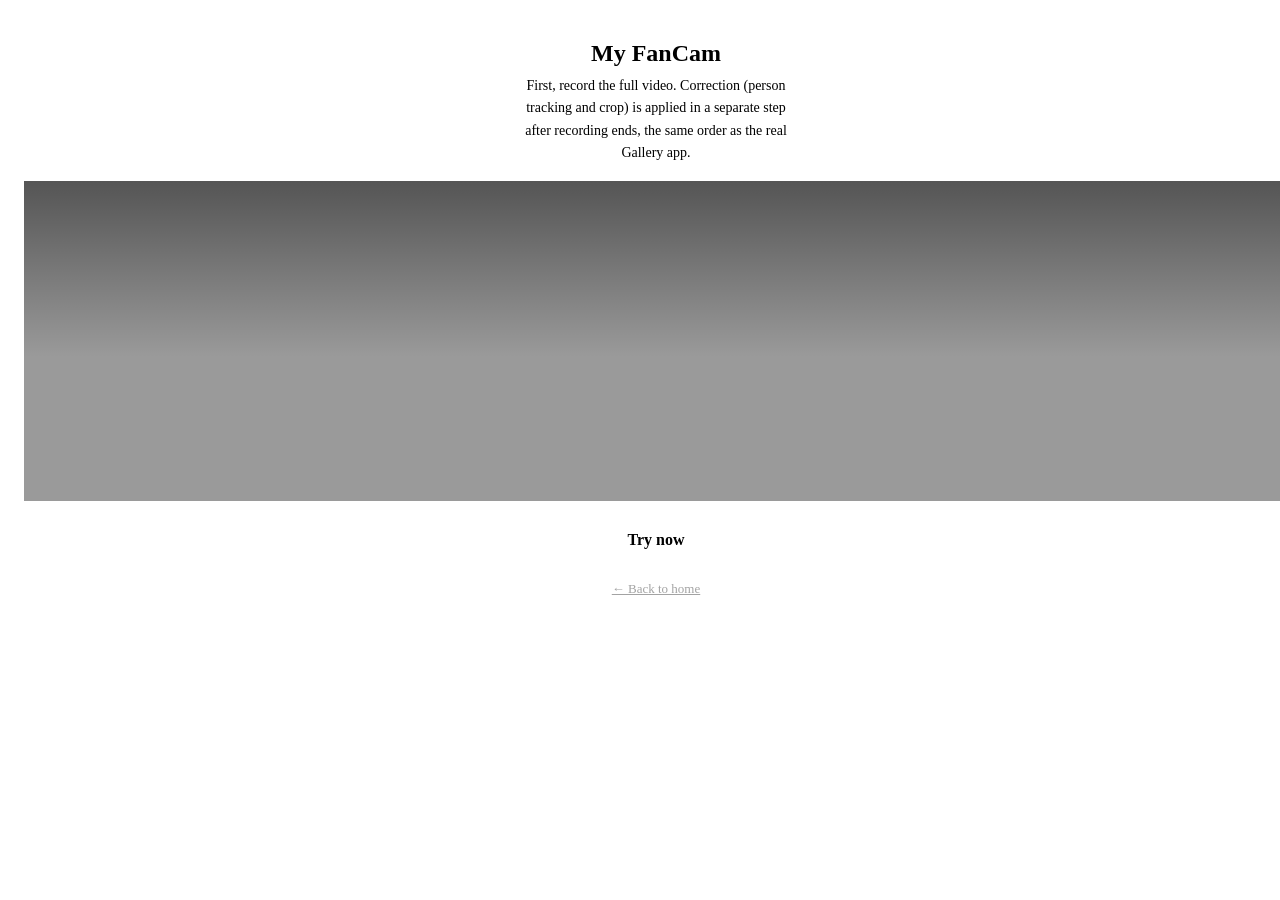
==== commit 9738bdf6: "Update demo: Quick Share g2i/i2g, unified Try now intros, Explore Galaxy home, Smart Glasses merge D" ====
--- a/experiences/exp1.html
+++ b/experiences/exp1.html
@@ -8,20 +8,24 @@
     href="https://cdn.jsdelivr.net/gh/orioncactus/pretendard@1.3.9/dist/web/static/pretendard.css" />
   <link rel="stylesheet" href="../assets/css/style.css" />
   <link rel="stylesheet" href="../assets/css/fancam.css" />
+  <link rel="stylesheet" href="../assets/css/intro.css" />
 </head>
 <body>
   <div class="app-frame">
     <div class="experience-page" id="fancamApp">
-      <section class="screen" id="screen-intro">
+      <section class="screen intro-layout" id="screen-intro">
         <h1>My FanCam</h1>
-        <p class="hint">먼저 영상을 끝까지 촬영합니다. 보정(인물 추적·크롭)은 촬영이 완전히 끝난 다음, 별도 단계에서 적용됩니다 — 실제 갤러리 앱의 동작과 동일한 순서입니다.</p>
-        <button class="btn btn-primary" id="startBtn">촬영 시작하기</button>
-        <a class="back-link" href="../index.html">← 홈으로 돌아가기</a>
+        <p class="hint">First, record the full video. Correction (person tracking and crop) is applied in a separate step after recording ends, the same order as the real Gallery app.</p>
+        <div class="intro-cards intro-cards--single">
+          <div class="intro-card"></div>
+        </div>
+        <button class="btn btn-primary intro-try-lg" id="startBtn" type="button">Try now</button>
+        <a class="back-link" href="../index.html?from=experience">← Back to home</a>
       </section>
 
       <section class="screen" id="screen-error" hidden>
         <p class="hint error" id="errorText"></p>
-        <button class="btn btn-primary" id="errorRetryBtn">다시 시도</button>
+        <button class="btn btn-primary" id="errorRetryBtn">Try again</button>
       </section>
     </div>
 
@@ -29,72 +33,72 @@
       <video id="reviewVideo" autoplay muted loop playsinline></video>
 
       <div class="gallery-topbar">
-        <button class="gallery-back" id="closeReviewBtn" aria-label="닫기">
+        <button class="gallery-back" id="closeReviewBtn" aria-label="Close">
           <img src="../assets/img/gallery/back.svg" alt="" />
         </button>
         <div class="gallery-iconrow">
-          <button class="icon-btn-light" aria-label="복원 보기">
+          <button class="icon-btn-light" aria-label="Restore view">
             <img src="../assets/img/gallery/smartview.svg" alt="" />
           </button>
-          <button class="icon-btn-light" aria-label="미리보기">
+          <button class="icon-btn-light" aria-label="Preview">
             <img src="../assets/img/gallery/eye.svg" alt="" />
           </button>
-          <button class="icon-btn-light" aria-label="더보기">
+          <button class="icon-btn-light" aria-label="More">
             <img src="../assets/img/gallery/more.svg" alt="" />
           </button>
         </div>
       </div>
 
-      <p class="gallery-hint">탭하면 인물을 추적해 1:1 영상으로 다시 만들어요</p>
+      <p class="gallery-hint">Tap to track a person and remake it as a 1:1 video</p>
 
       <div class="gallery-bottombar">
-        <button class="gallery-action" aria-label="좋아요">
+        <button class="gallery-action" aria-label="Like">
           <img src="../assets/img/gallery/heart.svg" alt="" />
         </button>
-        <button class="gallery-action" aria-label="편집">
+        <button class="gallery-action" aria-label="Edit">
           <img src="../assets/img/gallery/edit.svg" alt="" />
         </button>
-        <button class="gallery-action gallery-action--primary" id="goAnalyzeBtn" aria-label="보정 시작하기">
+        <button class="gallery-action gallery-action--primary" id="goAnalyzeBtn" aria-label="Start correction">
           <img src="../assets/img/gallery/ai-star.svg" alt="" />
         </button>
-        <button class="gallery-action" aria-label="공유">
+        <button class="gallery-action" aria-label="Share">
           <img src="../assets/img/gallery/share.svg" alt="" />
         </button>
-        <button class="gallery-action" id="retakeBtn" aria-label="삭제하고 다시 찍기">
+        <button class="gallery-action" id="retakeBtn" aria-label="Delete and retake">
           <img src="../assets/img/gallery/trash.svg" alt="" />
         </button>
       </div>
     </section>
 
     <section class="screen ai-screen" id="screen-analyzing" hidden>
-      <h1>촬영본 분석 중</h1>
-      <p class="hint">저장된 영상을 프레임 단위로 다시 읽으며 등장 인물을 찾고 있습니다.</p>
+      <h1>Analyzing your video</h1>
+      <p class="hint">Reading the saved video frame by frame to find the people in it.</p>
       <div class="progress"><div class="progress-fill" id="analyzeProgress"></div></div>
-      <p class="status" id="analyzeStatus">0 / 0 프레임</p>
-      <p class="ai-caption">보정 결과는 예상과 다르게 나올 수 있어요.</p>
+      <p class="status" id="analyzeStatus">0 / 0 frames</p>
+      <p class="ai-caption">Results may differ from what you expect.</p>
     </section>
 
     <section class="screen ai-screen" id="screen-select" hidden>
-      <p class="hint" style="margin-bottom:-4px">따라갈 인물을 탭하세요</p>
+      <p class="hint" style="margin-bottom:-4px">Tap the person to follow</p>
       <div class="choice-wrap">
         <canvas id="choiceCanvas"></canvas>
         <div class="choice-overlay" id="choiceOverlay"></div>
       </div>
-      <p class="ai-caption">보정 결과는 예상과 다르게 나올 수 있어요.</p>
+      <p class="ai-caption">Results may differ from what you expect.</p>
     </section>
 
     <section class="screen ai-screen" id="screen-rendering" hidden>
-      <h1>1:1 정사각형 영상으로 재구성 중</h1>
-      <p class="hint">선택한 인물을 중심으로 매 프레임을 다시 크롭하고 있습니다.</p>
+      <h1>Rebuilding as a 1:1 square video</h1>
+      <p class="hint">Re-cropping every frame around the person you chose.</p>
       <div class="progress"><div class="progress-fill" id="renderProgress"></div></div>
-      <p class="ai-caption">보정 결과는 예상과 다르게 나올 수 있어요.</p>
+      <p class="ai-caption">Results may differ from what you expect.</p>
     </section>
 
     <section class="screen result-screen" id="screen-result" hidden>
       <video id="resultVideo" autoplay muted loop playsinline></video>
       <div class="result-links">
-        <a id="downloadLink" class="text-link" download="my-fancam.webm">다운로드</a>
-        <button class="text-link" id="restartBtn">새로 만들기</button>
+        <a id="downloadLink" class="text-link" download="my-fancam.webm">Download</a>
+        <button class="text-link" id="restartBtn">Start over</button>
       </div>
     </section>
 
@@ -108,7 +112,7 @@
           <span class="grid-line grid-line--h" style="top:66.666%"></span>
         </div>
 
-        <button class="icon-btn camera-back" id="closeCaptureBtn" aria-label="닫기">
+        <button class="icon-btn camera-back" id="closeCaptureBtn" aria-label="Close">
           <svg viewBox="0 0 24 24" fill="none" stroke="currentColor" stroke-width="2" stroke-linecap="round">
             <line x1="6" y1="6" x2="18" y2="18" />
             <line x1="18" y1="6" x2="6" y2="18" />
@@ -141,7 +145,7 @@
               <button class="zoom-opt" data-zoom="5">5</button>
               <button class="zoom-opt" data-zoom="10">10</button>
             </div>
-            <button class="icon-btn" id="gridToggleBtn" aria-label="그리드 표시">
+            <button class="icon-btn" id="gridToggleBtn" aria-label="Show grid">
               <svg viewBox="0 0 24 24" fill="none" stroke="currentColor" stroke-width="2" stroke-linecap="round">
                 <line x1="9" y1="3" x2="9" y2="21" />
                 <line x1="15" y1="3" x2="15" y2="21" />
@@ -153,8 +157,8 @@
 
           <div class="shutter-row">
             <span class="gallery-thumb" aria-hidden="true"></span>
-            <button class="shutter-btn" id="recordBtn" aria-label="녹화 시작/종료"></button>
-            <button class="icon-btn" id="switchCamBtn" aria-label="카메라 전환">
+            <button class="shutter-btn" id="recordBtn" aria-label="Start/stop recording"></button>
+            <button class="icon-btn" id="switchCamBtn" aria-label="Switch camera">
               <svg viewBox="0 0 24 24" fill="none" stroke="currentColor" stroke-width="2" stroke-linecap="round" stroke-linejoin="round">
                 <path d="M4 7h11l-3-3" />
                 <path d="M20 17H9l3 3" />
@@ -178,6 +182,8 @@
     import { FaceDetector, FilesetResolver } from "https://cdn.jsdelivr.net/npm/@mediapipe/tasks-vision@0.10.9";
 
     const el = (id) => document.getElementById(id);
+    // Entered from the Camera hub (?autostart=1): leaving the experience goes back to the hub, not this page's intro
+    const cameFromHub = new URLSearchParams(location.search).get("autostart") === "1";
     const MAX_RECORD_MS = 8000;
     const SAMPLE_FPS = 5;
     const OUT_W = 720, OUT_H = 720;   // 결과 영상 크기 (모바일 부담을 줄이려고 1080 → 720)
@@ -195,6 +201,7 @@
     let smoothCrop = null;
 
     function showScreen(id){
+      if (id === "screen-intro" && cameFromHub) { location.href = "camera.html"; return; }
       document.querySelectorAll(".screen").forEach(s => s.hidden = (s.id !== id));
     }
 
@@ -225,7 +232,7 @@
         try {
           stream = await navigator.mediaDevices.getUserMedia({ video: true, audio: false });
         } catch (e2) {
-          showError("카메라 권한을 확인해주세요. (" + e2.message + ")", () => showScreen("screen-intro"));
+          showError("Please check camera permission. (" + e2.message + ")", () => showScreen("screen-intro"));
           return false;
         }
       }
@@ -245,8 +252,8 @@
         if (caps && caps.zoom && caps.zoom.max > caps.zoom.min) zoomCaps = caps.zoom;
       } catch (_) {}
       el("capHint").textContent = zoomCaps
-        ? "얼굴이 화면 높이의 1/6 이상 크게 보이면 잘 잡혀요 · 줌으로 가까이 당겨 보세요"
-        : "얼굴이 화면 높이의 1/6 이상 크게 보이게, 가까이서 찍으면 잘 잡혀요";
+        ? "Faces larger than 1/6 of the screen height track best · try pulling in with zoom"
+        : "Faces larger than 1/6 of the screen height track best, so get a little closer";
     }
 
     async function applyZoom(scale){
@@ -462,7 +469,7 @@
             try { detectAndTrack(video, t); } catch (_) { /* 한 프레임 실패는 건너뜀 */ }
             const n = sampleTimestamps.length;
             el("analyzeProgress").style.width = Math.min(100, (t / duration) * 100) + "%";
-            el("analyzeStatus").textContent = n + " / " + total + " 프레임";
+            el("analyzeStatus").textContent = n + " / " + total + " frames";
           }
           if (t >= duration - 0.05) { finish(sampleTimestamps.length > 0); return; }
           schedule();
@@ -490,7 +497,7 @@
         });
         try { detectAndTrack(video, times[i]); } catch (_) {}
         el("analyzeProgress").style.width = ((i + 1) / times.length * 100) + "%";
-        el("analyzeStatus").textContent = (i + 1) + " / " + times.length + " 프레임";
+        el("analyzeStatus").textContent = (i + 1) + " / " + times.length + " frames";
       }
       return sampleTimestamps.length > 0;
     }
@@ -522,11 +529,11 @@
     async function analyzeRecording(){
       showScreen("screen-analyzing");
       el("analyzeProgress").style.width = "0%";
-      el("analyzeStatus").textContent = "얼굴 인식 모델을 불러오는 중…";
-      try { await withTimeout(ensureFaceDetector(), 40000, "모델 로딩 시간이 너무 오래 걸립니다"); }
-      catch (e) { showError("얼굴 인식 모델을 불러오지 못했습니다. (" + e.message + ")", () => showScreen("screen-review")); return; }
-
-      el("analyzeStatus").textContent = "영상을 읽는 중…";
+      el("analyzeStatus").textContent = "Loading face detection model…";
+      try { await withTimeout(ensureFaceDetector(), 40000, "Model loading is taking too long"); }
+      catch (e) { showError("Couldn't load the face detection model. (" + e.message + ")", () => showScreen("screen-review")); return; }
+
+      el("analyzeStatus").textContent = "Reading the video…";
       const video = el("analysisVideo") || document.createElement("video");
       video.id = "analysisVideo";
       video.muted = true; video.playsInline = true;
@@ -537,13 +544,13 @@
       video.style.cssText = "position:fixed;left:0;top:0;width:2px;height:2px;opacity:0;pointer-events:none;";
       video.src = URL.createObjectURL(recordedBlob);
       try {
-        await withTimeout(new Promise((res, rej) => { video.onloadedmetadata = res; video.onerror = () => rej(new Error("영상 형식을 읽을 수 없어요")); }), 12000, "영상을 불러오는 데 시간이 너무 오래 걸립니다");
-      } catch (e) { showError("촬영한 영상을 읽지 못했습니다. (" + e.message + ")", () => showScreen("screen-review")); return; }
+        await withTimeout(new Promise((res, rej) => { video.onloadedmetadata = res; video.onerror = () => rej(new Error("Can't read this video format")); }), 12000, "Loading the video is taking too long");
+      } catch (e) { showError("Couldn't read the recorded video. (" + e.message + ")", () => showScreen("screen-review")); return; }
 
       await warmUpDetector(video);
       let duration = await resolveDuration(video);
       duration = Math.min(duration, MAX_RECORD_MS / 1000 + 1);
-      if (!(duration > 0)) { showError("촬영한 영상의 길이를 확인하지 못했습니다. 다시 촬영해 주세요.", () => showScreen("screen-review")); return; }
+      if (!(duration > 0)) { showError("Couldn't determine the recorded video's length. Please record again.", () => showScreen("screen-review")); return; }
 
       tracks = []; sampleTimestamps = [];
       await seekTo(video, 0);
@@ -553,7 +560,7 @@
         ok = await sampleBySeeking(video, duration);
       }
       if (!ok || sampleTimestamps.length === 0) {
-        showError("영상에서 분석할 프레임을 읽지 못했습니다. 다시 촬영해 주세요.", () => showScreen("screen-review"));
+        showError("Couldn't read any frames to analyze. Please record again.", () => showScreen("screen-review"));
         return;
       }
 
@@ -561,7 +568,7 @@
       tracks = tracks.filter((tr) => tr.samples.length >= minSamples);
 
       if (tracks.length === 0){
-        showError("영상에서 인물을 찾지 못했습니다. 더 가까이, 더 밝은 곳에서 다시 찍어보세요.", () => showScreen("screen-review"));
+        showError("Couldn't find a person in the video. Try again closer and in better light.", () => showScreen("screen-review"));
         return;
       }
       renderFaceChoices(video);
@@ -740,6 +747,11 @@
       tracks = []; sampleTimestamps = []; smoothCrop = null; recordedBlob = null;
       showScreen("screen-intro");
     };
+    // Opened from the Camera hub: skip this page's intro and start right away
+    if (new URLSearchParams(location.search).get("autostart") === "1") {
+      history.replaceState(null, "", location.pathname);
+      el("startBtn").click();
+    }
   </script>
 </body>
 </html>
--- a/assets/css/intro.css
+++ b/assets/css/intro.css
@@ -0,0 +1,81 @@
+/* Shared "intro" layout for experiences with branches (Camera, Smart Glasses).
+   Single-experience intros use: title, copy, one "Try now" button, "Back to home".
+   Branching intros use: title, copy, one option per branch with its own "Try now", "Back to home". */
+
+.intro-options {
+  width: 100%;
+  display: flex;
+  flex-direction: column;
+  gap: 12px;
+}
+
+.intro-option {
+  display: flex;
+  align-items: center;
+  justify-content: space-between;
+  gap: 12px;
+  padding: 14px 16px;
+  border: 1px solid var(--border);
+  border-radius: var(--radius);
+  background: var(--card);
+  text-align: left;
+}
+
+.intro-option-text {
+  min-width: 0;
+  display: flex;
+  flex-direction: column;
+  gap: 2px;
+}
+
+.intro-option-name {
+  font-size: 15px;
+  font-weight: 600;
+}
+
+.intro-option-desc {
+  font-size: 12px;
+  color: var(--muted-foreground);
+}
+
+.intro-option .btn {
+  display: inline-block;
+  flex: none;
+  padding: 8px 14px;
+  text-decoration: none;
+}
+
+/* Tight vertical rhythm for every intro: title -> copy 8px, copy -> action 16px, action -> "Back to home" 8px */
+#screen-intro { gap: 0; }
+#screen-intro h1 { margin: 0 0 8px; }
+#screen-intro .hint { margin: 0 0 16px; }
+#screen-intro .back-link { margin-top: 8px; }
+
+/* ---------- Card-based intro: title, copy, card(s), "Back to home"; "Try now" sits bottom-right of each card ---------- */
+.intro-layout { flex: 1; justify-content: center; align-items: stretch; padding: 32px 16px 24px; }
+.intro-layout h1, .intro-layout .hint { align-self: center; text-align: center; }
+.intro-cards { width: 100%; display: flex; flex-direction: column; gap: 12px; }
+.intro-cards--single { flex: 0 1 320px; min-height: 160px; }
+.intro-cards--stack { flex: 1; min-height: 0; }
+.intro-cards--single .intro-card, .intro-cards--stack .intro-card { flex: 1; min-height: 0; }
+.intro-card {
+  position: relative; display: block; width: 100%; padding: 0; border: 0;
+  border-radius: var(--radius); overflow: hidden; background: #9a9a9a; /* gray box when there is no image */
+  color: #fff; font: inherit; text-align: left; text-decoration: none; cursor: pointer;
+}
+.intro-card::before { content: ""; position: absolute; inset: 0; z-index: 1; background: linear-gradient(to bottom, rgba(0, 0, 0, 0.45) 0%, rgba(0, 0, 0, 0) 55%); }
+.intro-card-label { position: absolute; top: 12px; left: 12px; z-index: 2; font-size: 15px; font-weight: 700; line-height: 1.3; text-shadow: 0 1px 3px rgba(0, 0, 0, 0.5); }
+.intro-card-label small { display: block; margin-top: 2px; font-size: 12px; font-weight: 500; opacity: 0.9; }
+.intro-card-try { position: absolute; right: 12px; bottom: 12px; z-index: 2; padding: 6px 12px; border-radius: 999px; background: #fff; color: #111; font-size: 12px; font-weight: 600; }
+#screen-intro .intro-cards + .back-link { margin-top: 16px; align-self: center; }
+/* Single-content intro: big centered "Try now" under the card */
+.intro-try-lg { align-self: center; margin-top: 16px; padding: 14px 40px; font-size: 16px; }
+#screen-intro .intro-try-lg + .back-link { margin-top: 12px; align-self: center; }
+.intro-card { cursor: default; }
+a.intro-card { cursor: pointer; }
+/* "Back to home": smaller and fainter everywhere */
+.back-link { padding: 6px 14px; font-size: 13px; color: #a3a3a3; border-color: #ececec; }
+.back-link:hover { color: var(--foreground); border-color: var(--border); }
+
+/* intro screens carry their own 16px side padding (same as Smart Glasses) */
+.experience-page { padding-left: 0; padding-right: 0; }
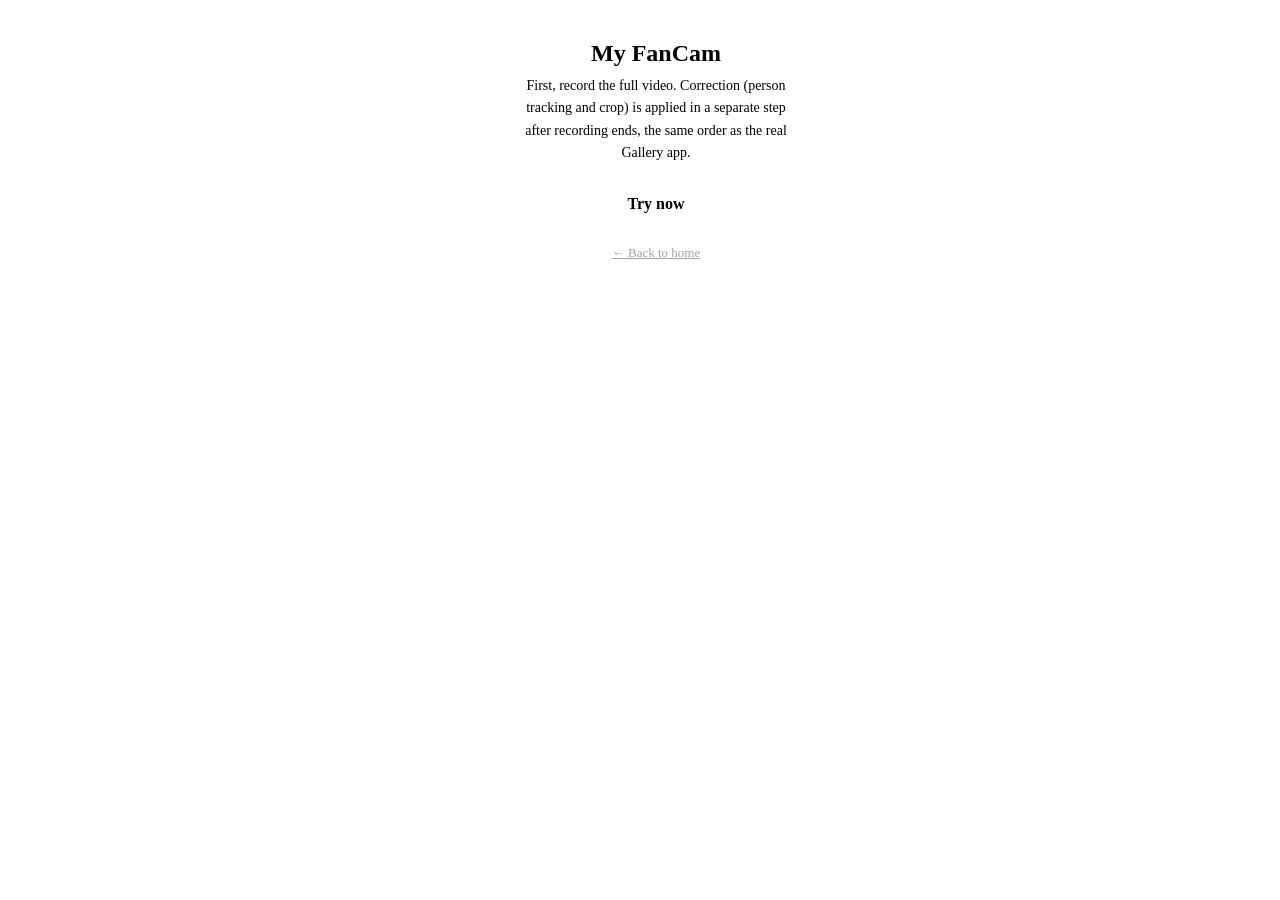
==== commit 3b9513c3: "Intro cleanup: no image box on single-experience pages, phone mock on Camera hub cards - Single-expe" ====
--- a/experiences/exp1.html
+++ b/experiences/exp1.html
@@ -16,9 +16,6 @@
       <section class="screen intro-layout" id="screen-intro">
         <h1>My FanCam</h1>
         <p class="hint">First, record the full video. Correction (person tracking and crop) is applied in a separate step after recording ends, the same order as the real Gallery app.</p>
-        <div class="intro-cards intro-cards--single">
-          <div class="intro-card"></div>
-        </div>
         <button class="btn btn-primary intro-try-lg" id="startBtn" type="button">Try now</button>
         <a class="back-link" href="../index.html?from=experience">← Back to home</a>
       </section>
--- a/assets/css/intro.css
+++ b/assets/css/intro.css
@@ -79,3 +79,10 @@
 
 /* intro screens carry their own 16px side padding (same as Smart Glasses) */
 .experience-page { padding-left: 0; padding-right: 0; }
+
+/* Single-content intro has no image area: copy -> Try now 16px */
+.hint + .intro-try-lg { margin-top: 0; }
+/* Placeholder phone (same art as the home cards): gradient screen inside the phone frame, bleeding off the bottom */
+.intro-phone { position: absolute; left: 50%; top: 52px; z-index: 1; width: 102px; height: 177px; margin-left: -51px; pointer-events: none; }
+.intro-phone img { position: absolute; inset: 0; display: block; width: 100%; height: 100%; max-width: none; }
+.intro-phone-screen { position: absolute; left: 15.15px; top: 11.52px; width: 70.62px; height: 153.36px; border-radius: 6.343px; background: linear-gradient(to bottom, #1ba2fd, #dbffc8 45.192%, #dbffc8); box-shadow: 4.183px 4.183px 10.459px rgba(0, 0, 0, 0.25); }
